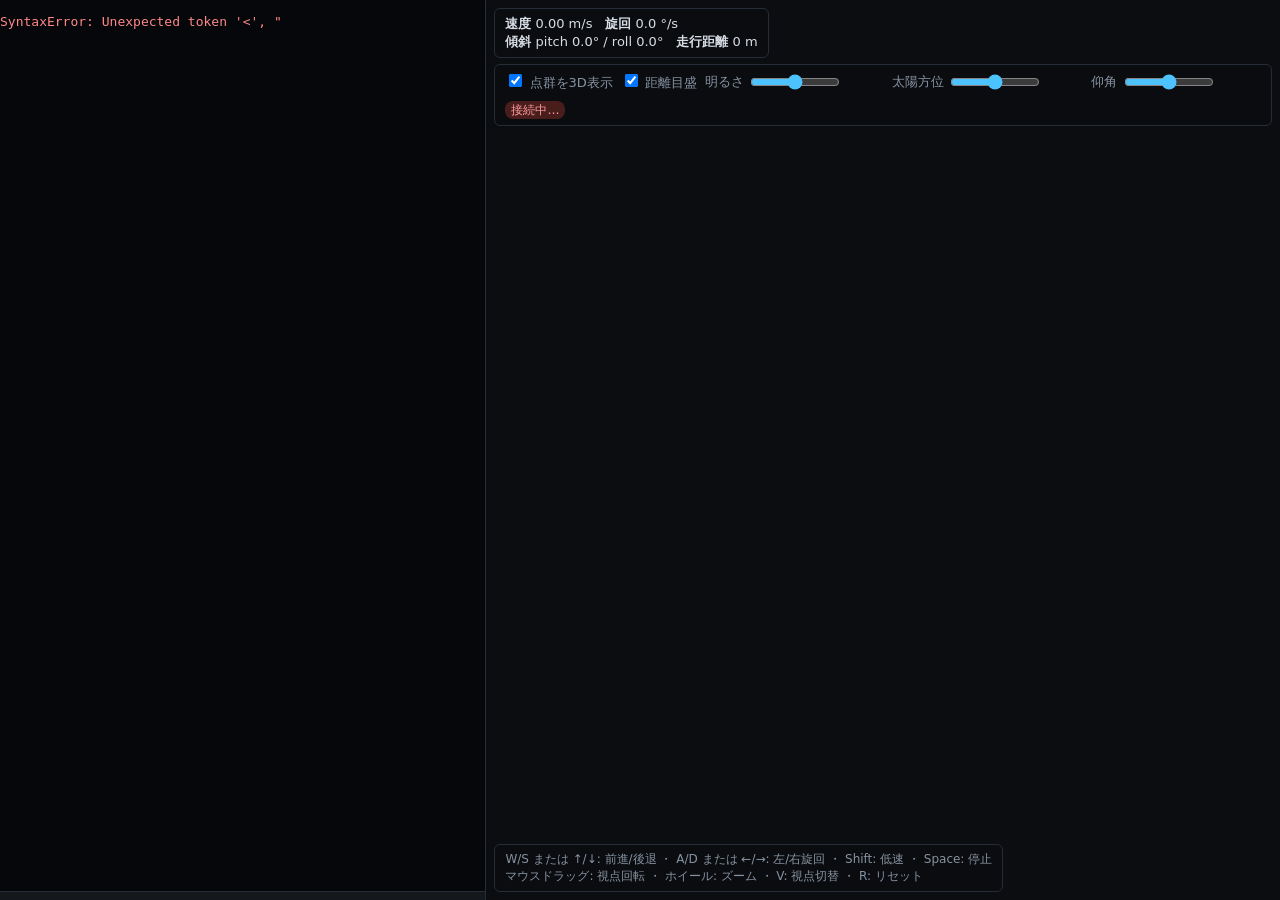
==== web/index.html @ 7509ade9 "Python側を server.py 1ファイルに統合 (python server.py で起動)。webをリポジトリ直下へ - config/geometry/world/rover/lidar/" ====
<!doctype html>
<html lang="ja">
<head>
<meta charset="utf-8">
<meta name="viewport" content="width=device-width, initial-scale=1">
<title>Lunar Rover Sim</title>
<link rel="stylesheet" href="style.css">
</head>
<body>
<div id="app">
  <aside id="left">
    <canvas id="lidar-canvas"></canvas>
    <section id="cams"></section>
  </aside>
  <main id="right">
    <div id="view3d"></div>
    <div id="hud">
      <div class="hud-box">
        <div><b>速度</b> <span id="h-v">0.00</span> m/s　<b>旋回</b> <span id="h-w">0.0</span> °/s</div>
        <div><b>傾斜</b> pitch <span id="h-pitch">0.0</span>° / roll <span id="h-roll">0.0</span>°　<b>走行距離</b> <span id="h-odo">0</span> m</div>
      </div>
      <div class="hud-box controls">
        <label><input type="checkbox" id="c-points" checked> 点群を3D表示</label>
        <label title="カメラ画像に地面距離(カメラ位置からの推定)を表示"><input type="checkbox" id="c-dist" checked> 距離目盛</label>
        <label title="右の3Dビューの明るさ (カメラ画像には影響しません)">明るさ <input type="range" id="view-exp" min="-1" max="4" step="0.1"><span id="view-exp-v" class="val"></span></label>
        <label title="太陽の方位角 (影は約1〜2秒で再計算)">太陽方位 <input type="range" id="sun-az" min="0" max="359" step="1"><span id="sun-az-v" class="val"></span></label>
        <label title="太陽の仰角 (南極では最大 約1.5°)">仰角 <input type="range" id="sun-el" min="0" max="3" step="0.1"><span id="sun-el-v" class="val"></span></label>
        <span id="conn" class="conn off">接続中…</span>
      </div>
      <div class="hud-box help">
        W/S または ↑/↓: 前進/後退 ・ A/D または ←/→: 左/右旋回 ・ Shift: 低速 ・ Space: 停止<br>
        マウスドラッグ: 視点回転 ・ ホイール: ズーム ・ V: 視点切替 ・ R: リセット
      </div>
    </div>
  </main>
</div>
<script type="module" src="app.js"></script>
</body>
</html>
---- web/style.css ----
/* 配色 */
:root { --bg:#0b0d10; --panel:#14181d; --line:#262d36; --fg:#d7dde5; --dim:#8693a3; --acc:#4cc2ff; }
* { box-sizing: border-box; }
html, body { margin:0; height:100%; background:var(--bg); color:var(--fg); overflow:hidden;
  font: 13px/1.4 system-ui, "Hiragino Sans", "Noto Sans JP", sans-serif; }

/* 全体: 左 (点群 + カメラ画像) / 右 (3Dビュー) */
#app { display:grid; grid-template-columns: minmax(340px, 38%) 1fr; height:100vh; }
@media (max-width: 900px) { #app { grid-template-columns: 1fr; grid-template-rows: 55vh 45vh; } #left { order:2; } }

/* 左: 点群の俯瞰図 + カメラ画像 */
#left { display:flex; flex-direction:column; min-width:0; overflow-y:auto; background:var(--panel); border-right:1px solid var(--line); }
#lidar-canvas { flex:1 0 240px; width:100%; display:block; background:#05070a; border-bottom:1px solid var(--line); }

/* カメラ画像: 各カメラの grid 設定 (行/列/幅) で配置する。3段が画面に収まり点群ビューに高さが残るよう、幅を画面の高さに合わせて絞る (4:3想定) */
#cams { display:grid; grid-template-columns: repeat(var(--cols, 4), 1fr); gap:4px; padding:4px; flex:0 0 auto;
  width:min(100%, calc((100vh - 360px) * 0.89)); min-width:300px; margin:0 auto; }
.cam { background:#000; border:1px solid var(--line); position:relative; }
.cam canvas { display:block; width:100%; height:auto; }
.cam header { position:absolute; left:0; right:0; top:0; z-index:1; display:flex; justify-content:space-between; padding:2px 6px;
  color:#fff; font-size:12px; text-shadow:0 0 3px #000; background:linear-gradient(#000a, #0000); pointer-events:none; }

/* 右: 3Dビューとその上の表示 (HUD) */
#right { position:relative; min-width:0; }
#view3d { position:absolute; inset:0; }
#view3d canvas { display:block; width:100%; height:100%; }
#hud { position:absolute; inset:0; pointer-events:none; padding:8px; display:flex; flex-direction:column; gap:6px; align-items:flex-start; }
.hud-box { pointer-events:auto; background:#0b0d10bb; border:1px solid var(--line); border-radius:6px; padding:6px 10px; font-variant-numeric: tabular-nums; }
.hud-box.help { margin-top:auto; color:var(--dim); font-size:12px; pointer-events:none; }
.controls { display:flex; gap:8px; align-items:center; flex-wrap:wrap; }
label { color:var(--dim); user-select:none; }
input[type=range] { vertical-align:middle; width:90px; accent-color:var(--acc); }
.val { display:inline-block; min-width:3.2em; color:var(--fg); }
.conn { font-size:12px; padding:1px 6px; border-radius:8px; }
.conn.ok { background:#12402a; color:#7ee2a8; }
.conn.off { background:#4a1d1d; color:#ff9a9a; }
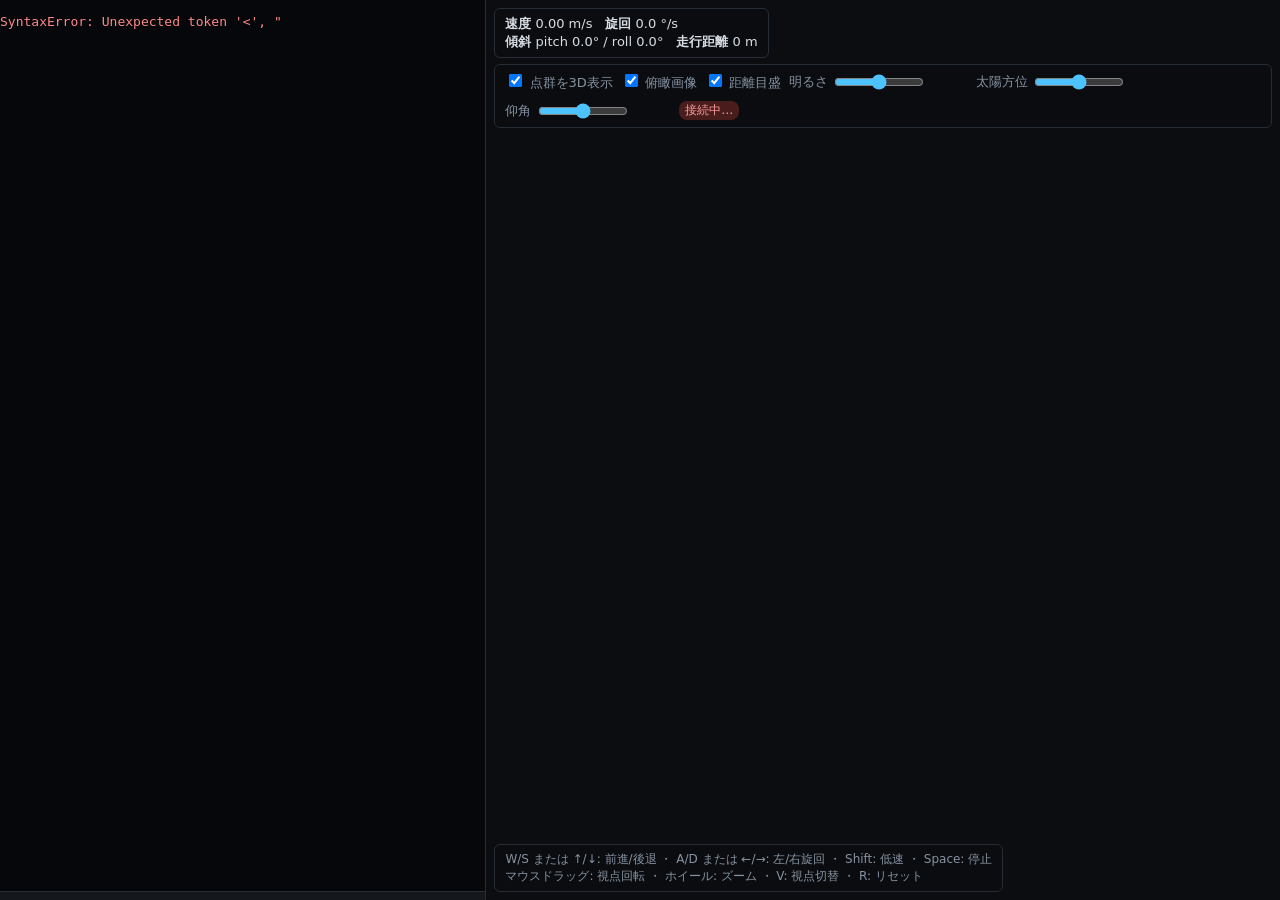
==== commit 30bde1b7: "カメラ画像を地面に写像した俯瞰画像(バードアイ)を点群ビューの背景に敷き、点群を上に重ねる - 逆射影(IPM): 地面(車輪の接地高さ)の各点を、最も近いカメラの画素に対応づける。画像が届くたびに色" ====
--- a/web/index.html
+++ b/web/index.html
@@ -21,6 +21,7 @@
       </div>
       <div class="hud-box controls">
         <label><input type="checkbox" id="c-points" checked> 点群を3D表示</label>
+        <label title="点群ビューの背景に、カメラ画像を地面に写像した俯瞰画像を表示"><input type="checkbox" id="c-bird" checked> 俯瞰画像</label>
         <label title="カメラ画像に地面距離(カメラ位置からの推定)を表示"><input type="checkbox" id="c-dist" checked> 距離目盛</label>
         <label title="右の3Dビューの明るさ (カメラ画像には影響しません)">明るさ <input type="range" id="view-exp" min="-1" max="4" step="0.1"><span id="view-exp-v" class="val"></span></label>
         <label title="太陽の方位角 (影は約1〜2秒で再計算)">太陽方位 <input type="range" id="sun-az" min="0" max="359" step="1"><span id="sun-az-v" class="val"></span></label>
